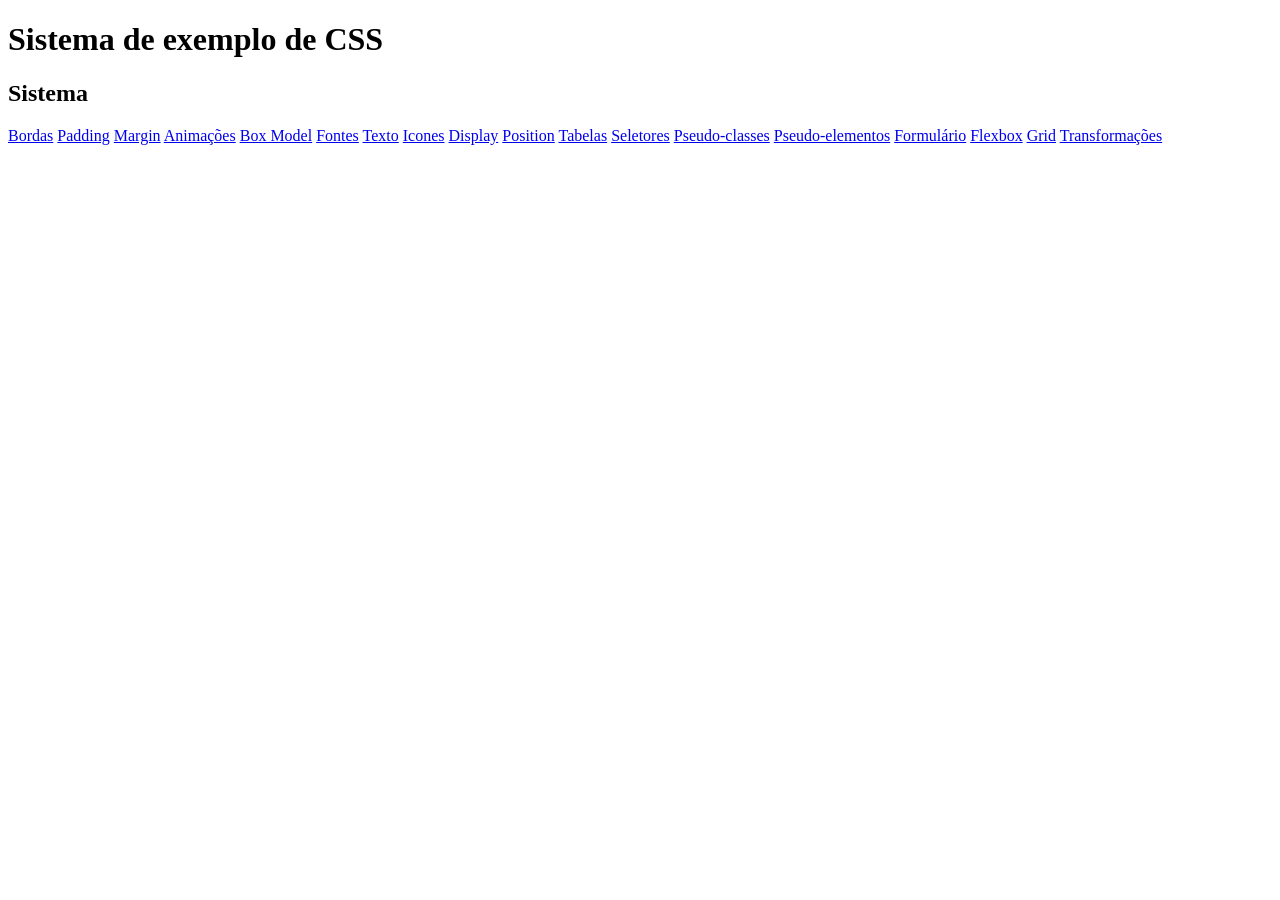
==== index.html @ acf15241 "renamed index" ====
<!DOCTYPE html> <!-- Serve para informar o navegador que é html5 -->
<html lang="ptbr">
	<head> <!-- tag não visual -->
		<title>Hana</title>
		<meta charset="UTF-8">
        <link rel="stylesheet" href="assets/css/box-model.css">
	</head>
	<body> <!-- tag do conteúdo do site -->
        <h1>Sistema de exemplo de CSS </h1>
        <h2>Sistema</h2>
        <div>
            <a href="zwei.html">Bordas</a>
            <a href="tres.html">Padding</a>
            <a href="shi.html">Margin</a>
            <a href="cinq.html">Animações</a>
            <a href="liu.html">Box Model</a>
            <a href="seven.html">Fontes</a>
            <a href="eight.html">Texto</a>
            <a href="devyat.html">Icones</a>
            <a href="dieci.html">Display</a>
            <a href="oufi.html">Position</a>
            <a href="dodeka.html">Tabelas</a>
            <a href="molar.html">Seletores</a>
            <a href="gaze.html">Pseudo-classes</a>
            <a href="hook.html">Pseudo-elementos</a>
            <a href="dawn.html">Formulário</a>
            <a href="multicrack.html">Flexbox</a>
            <a href="fanghunt.html">Grid</a>
            <a href="rosespanner.html">Transformações</a>
        </div>
	</body>
</html>
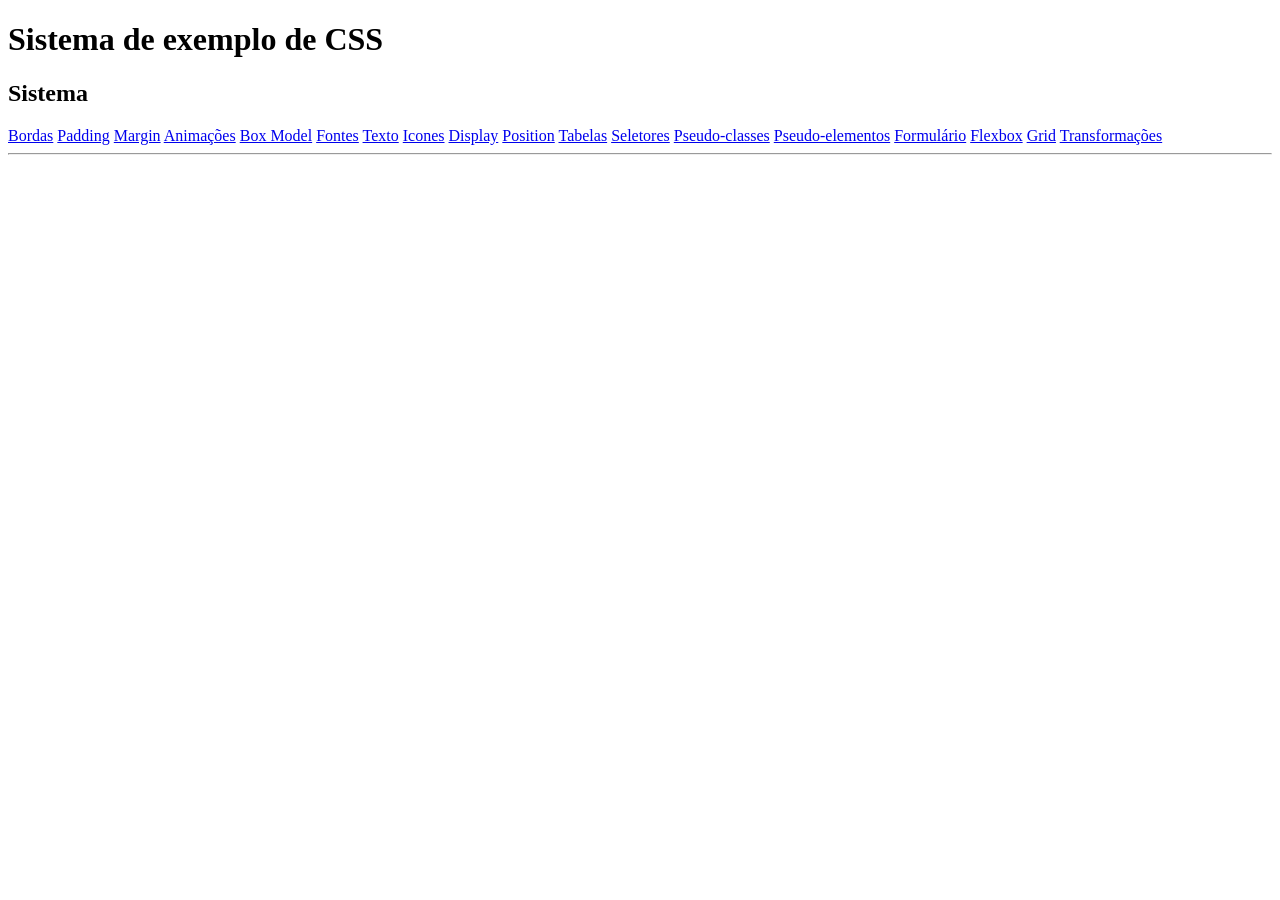
==== commit a7811a24: "..." ====
--- a/index.html
+++ b/index.html
@@ -28,5 +28,6 @@
             <a href="fanghunt.html">Grid</a>
             <a href="rosespanner.html">Transformações</a>
         </div>
+        <hr>
 	</body>
 </html>
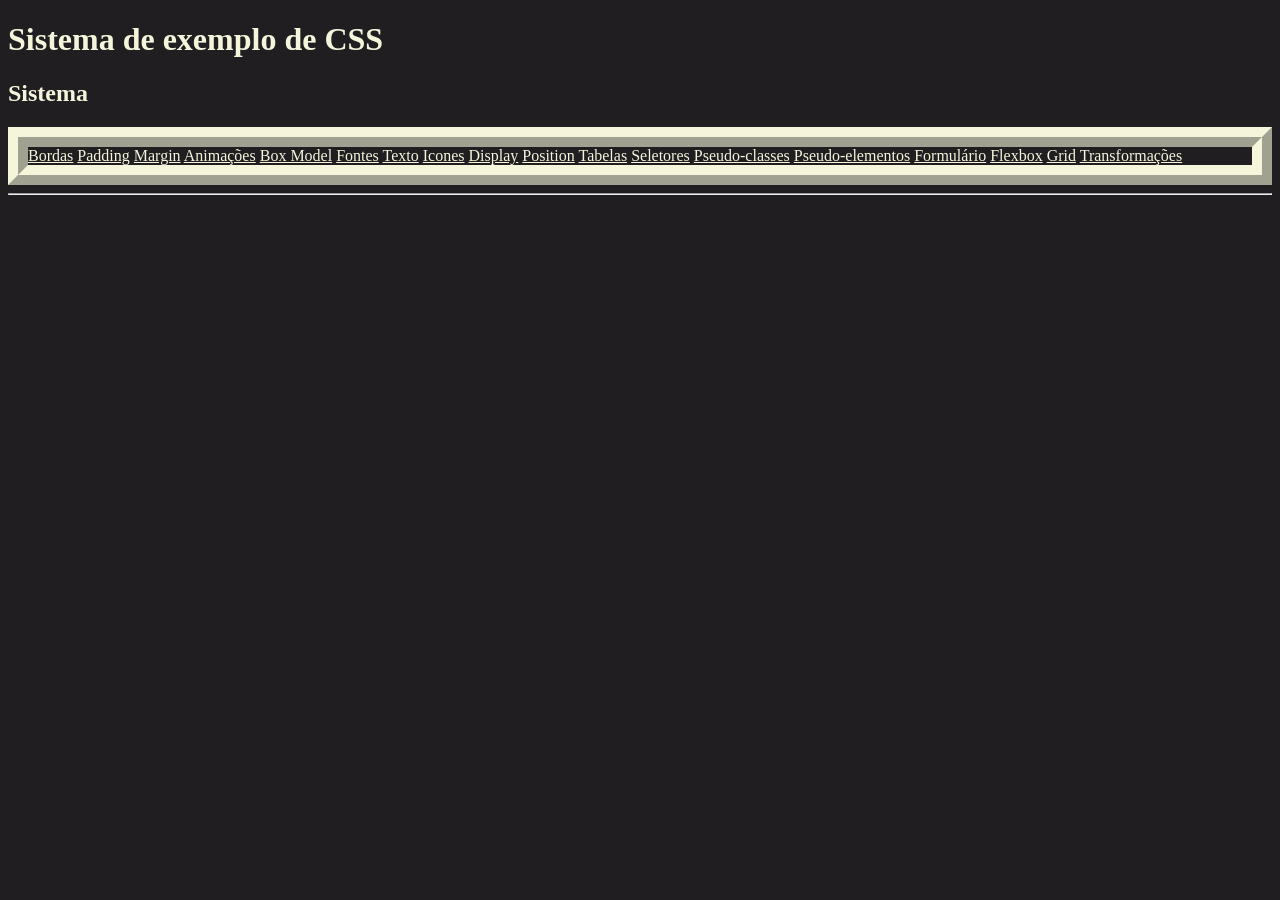
==== commit babe5148: "kss" ====
--- a/index.html
+++ b/index.html
@@ -8,7 +8,8 @@
 	<body> <!-- tag do conteúdo do site -->
         <h1>Sistema de exemplo de CSS </h1>
         <h2>Sistema</h2>
-        <div>
+        <tbody>
+        <div class="links">
             <a href="zwei.html">Bordas</a>
             <a href="tres.html">Padding</a>
             <a href="shi.html">Margin</a>
@@ -28,6 +29,7 @@
             <a href="fanghunt.html">Grid</a>
             <a href="rosespanner.html">Transformações</a>
         </div>
+        </tbody>
         <hr>
 	</body>
 </html>
--- a/assets/css/box-model.css
+++ b/assets/css/box-model.css
@@ -0,0 +1,49 @@
+img:nth-of-type(1){
+    width: 360px;
+}
+
+img:nth-of-type(2){
+    width: 200px;
+}
+
+img:nth-of-type(3){
+    width: 400px;
+}
+
+h1 {
+    color:beige;
+    font-family: Georgia, 'Times New Roman', Times, serif;
+}
+
+h2 {
+    color:beige;
+}
+
+h3 {
+    color:beige;
+}
+
+a {
+    color:beige;
+}
+
+p {
+    color:beige;
+    width: 500px;
+    background-color:rgb(52, 50, 53);
+}
+
+body {
+    background-color: rgb(32, 30, 33);
+}
+
+span {
+    color:beige;
+}
+
+div {
+    color:beige;
+}
+.links{
+    border: 20px ridge beige;
+}
